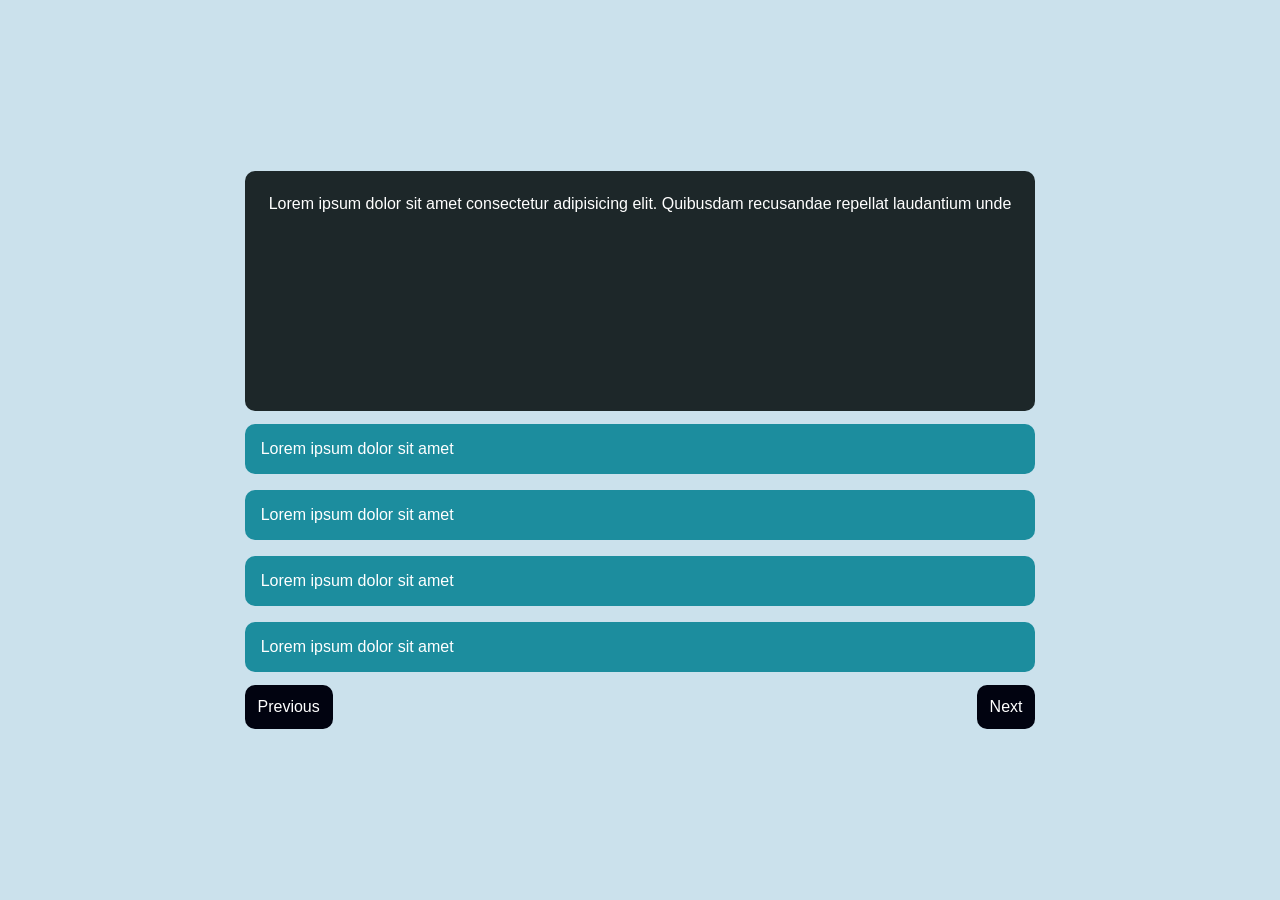
==== index.html @ e2bd238f "Create and add starter files and images basic stylings of the question and anwers sections" ====
<!DOCTYPE html>
<html lang="en">
<head>
  <meta charset="UTF-8">
  <meta name="viewport" content="width=device-width, initial-scale=1.0">
  <title>Quiz app</title>
  <link rel="icon" type="image/png" href="/images/Quiz-icon.png">
  <link rel="stylesheet" href="/styles/quiz.css">
  <script src="/scripts/quiz.js" defer></script>
</head>
<body>
  <div class="position-app">
    <div class="quiz-app">
      <section class="question-section">
        <p class="question">Lorem ipsum dolor sit amet consectetur adipisicing elit. Quibusdam recusandae repellat laudantium unde</p>
      </section>
      <section class="options-section">
        <p class="option1">Lorem ipsum dolor sit amet</p>
        <p class="option2">Lorem ipsum dolor sit amet</p>
        <p class="option3">Lorem ipsum dolor sit amet</p>
        <p class="option4">Lorem ipsum dolor sit amet</p>
      </section>
      <section class="previous-next">
        <button class="previous">Previous</button>
        <button class="next">Next</button>
      </section>
    </div>
  </div>
  
</body>
</html>
---- styles/quiz.css ----
*{
  margin:0;
  padding:0;
  box-sizing:border-box;
}

.position-app{
  display:flex;
  align-items:center;
  justify-content:center;
  height:100dvh;
  background: hsl(199, 46%, 86%);
}
.quiz-app{
  /* background:#010310; */
  color:white;
  display:flex;
  flex-direction:column;
  gap:.8rem;

}
.question-section{
  height:15rem;
  width:100%;
  background:rgb(29, 39, 41);
  border-radius:10px

}
.question-section p{
  font-family:Arial, Helvetica, sans-serif;
  padding:1.5rem;
  border-radius:10px
}
.options-section{
  display:flex;
  flex-direction:column;
  gap:1rem;
}
.options-section p{
  font-family:Arial, Helvetica, sans-serif;
  background:#1c8d9e;
  padding:1rem;
  border-radius:10px;
  font-size:1rem;

}
.previous-next{
  display:flex;
  justify-content:space-between
}
.previous-next button{
  font-size:1rem;
  padding:.8rem;
  background:#010310;
  color:white;
  border-radius:10px;
  border:none;
  outline: none;

}
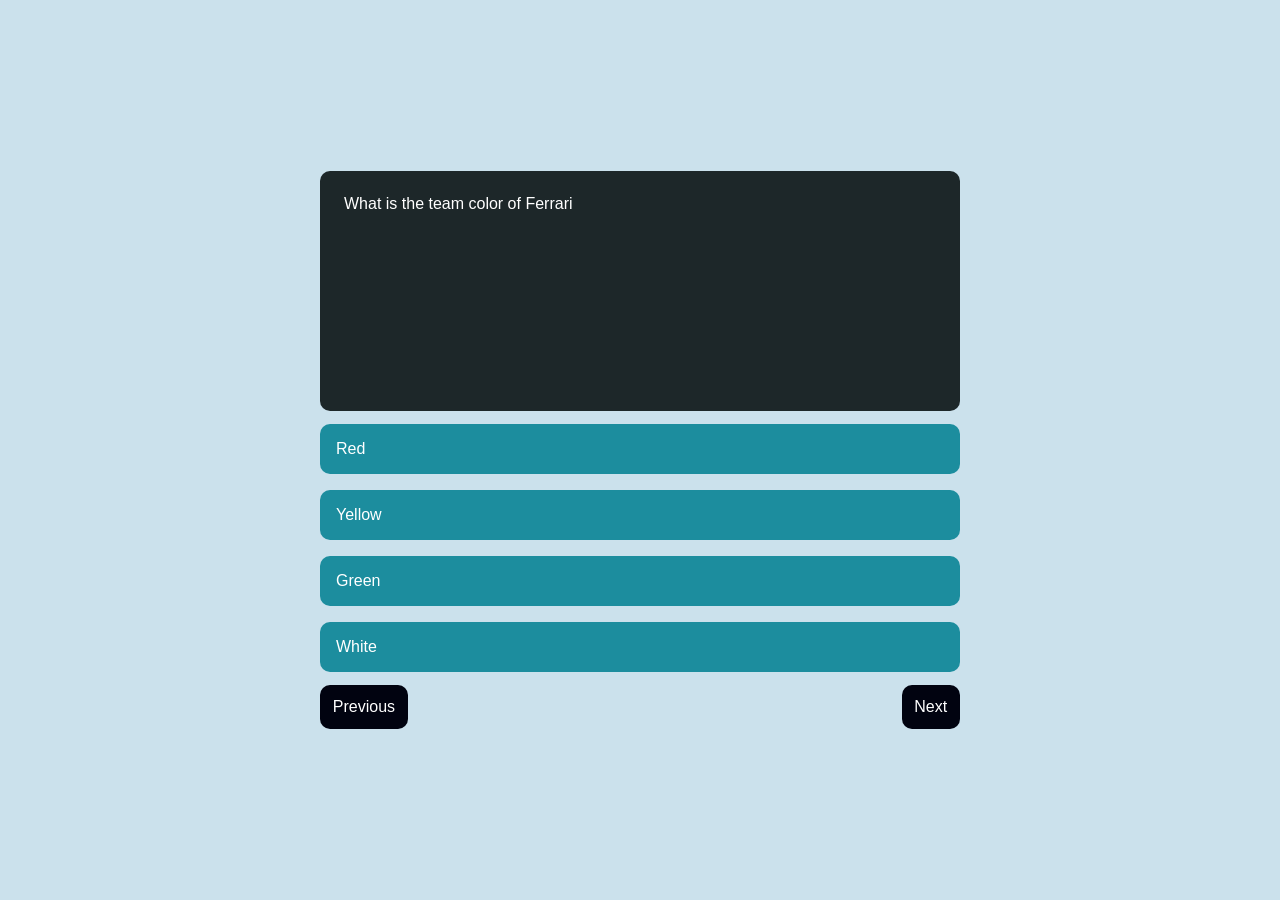
==== commit bf96ff7b: "display question and anwer on the page through looping through the question bank  and saving the HTM" ====
--- a/index.html
+++ b/index.html
@@ -6,11 +6,11 @@
   <title>Quiz app</title>
   <link rel="icon" type="image/png" href="/images/Quiz-icon.png">
   <link rel="stylesheet" href="/styles/quiz.css">
-  <script src="/scripts/quiz.js" defer></script>
+  <script src="/scripts/quiz.js" type="module"></script>
 </head>
 <body>
   <div class="position-app">
-    <div class="quiz-app">
+    <!-- <div class="quiz-app">
       <section class="question-section">
         <p class="question">Lorem ipsum dolor sit amet consectetur adipisicing elit. Quibusdam recusandae repellat laudantium unde</p>
       </section>
@@ -18,13 +18,13 @@
         <p class="option1">Lorem ipsum dolor sit amet</p>
         <p class="option2">Lorem ipsum dolor sit amet</p>
         <p class="option3">Lorem ipsum dolor sit amet</p>
-        <p class="option4">Lorem ipsum dolor sit amet</p>
+        <p class="option4">Lorem ipsum dolor sit amet lorem</p>
       </section>
       <section class="previous-next">
         <button class="previous">Previous</button>
         <button class="next">Next</button>
       </section>
-    </div>
+    </div> -->
   </div>
   
 </body>
--- a/styles/quiz.css
+++ b/styles/quiz.css
@@ -17,6 +17,8 @@
   display:flex;
   flex-direction:column;
   gap:.8rem;
+  min-width:40rem;
+  max-width:50rem;
 
 }
 .question-section{
@@ -42,7 +44,12 @@
   padding:1rem;
   border-radius:10px;
   font-size:1rem;
+  cursor:pointer
 
+}
+.options-section p :hover{
+  background:#21a5b9;
+  padding:1.1rem;
 }
 .previous-next{
   display:flex;
@@ -56,5 +63,6 @@
   border-radius:10px;
   border:none;
   outline: none;
+  cursor:pointer;
 
 }
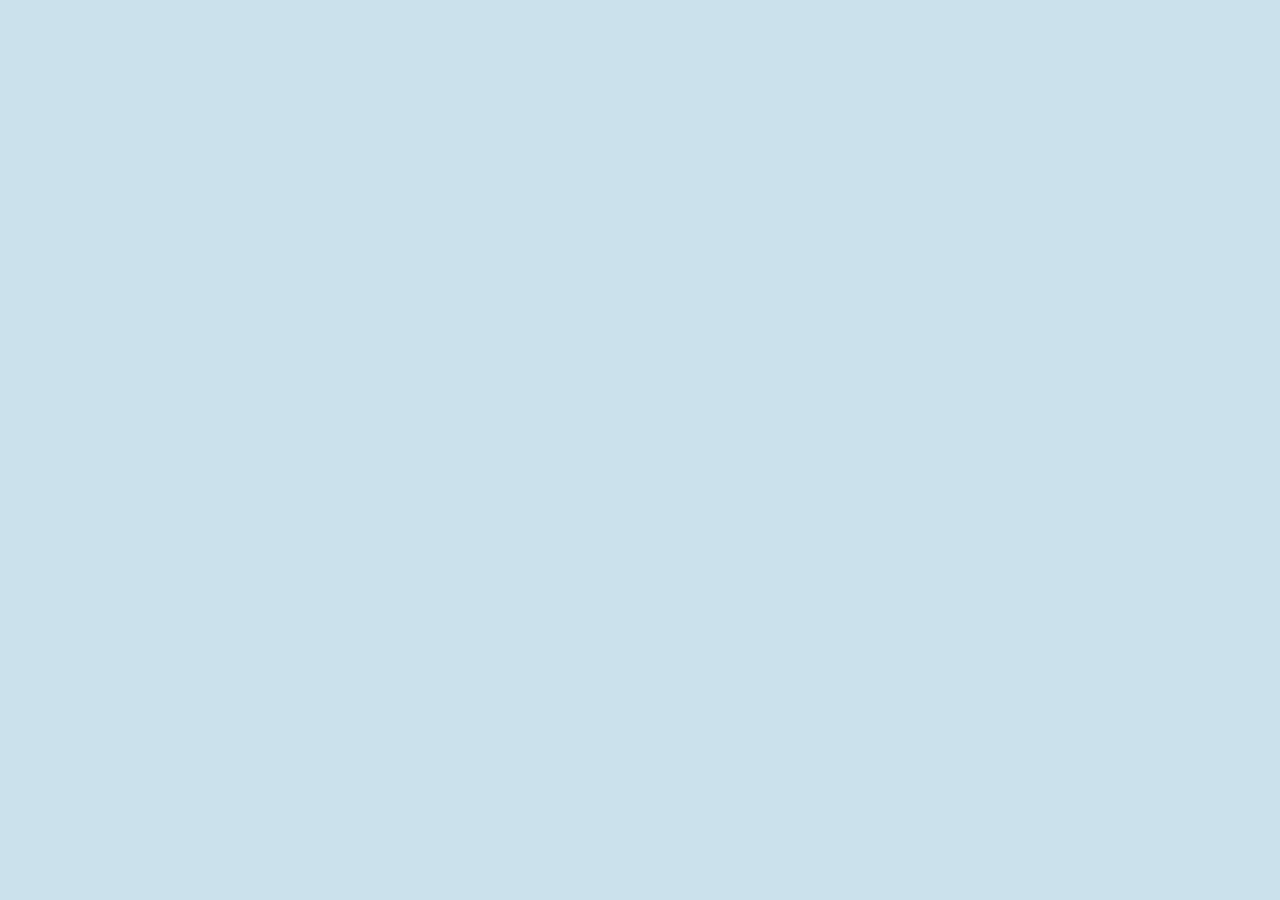
==== commit 88fcb95b: "tweak the syles and generateQuestionHTML function a little" ====
--- a/index.html
+++ b/index.html
@@ -6,23 +6,23 @@
   <title>Quiz app</title>
   <link rel="icon" type="image/png" href="/images/Quiz-icon.png">
   <link rel="stylesheet" href="/styles/quiz.css">
-  <script src="/scripts/quiz.js" type="module"></script>
+  <script src="/scripts/quiz.js" type="module"></script> 
 </head>
 <body>
   <div class="position-app">
-    <!-- <div class="quiz-app">
+   <!-- <div class="quiz-app">
       <section class="question-section">
-        <p class="question">Lorem ipsum dolor sit amet consectetur adipisicing elit. Quibusdam recusandae repellat laudantium unde</p>
+        <p class="question"></p>
       </section>
       <section class="options-section">
-        <p class="option1">Lorem ipsum dolor sit amet</p>
-        <p class="option2">Lorem ipsum dolor sit amet</p>
-        <p class="option3">Lorem ipsum dolor sit amet</p>
-        <p class="option4">Lorem ipsum dolor sit amet lorem</p>
+        <button class="option1"></button>
+        <button class="option2"</button>
+        <button class="option3"></button>
+        <button class="option4"></button>
       </section>
       <section class="previous-next">
+        <button class="next">Next</button>
         <button class="previous">Previous</button>
-        <button class="next">Next</button>
       </section>
     </div> -->
   </div>
--- a/styles/quiz.css
+++ b/styles/quiz.css
@@ -3,7 +3,6 @@
   padding:0;
   box-sizing:border-box;
 }
-
 .position-app{
   display:flex;
   align-items:center;
@@ -12,48 +11,47 @@
   background: hsl(199, 46%, 86%);
 }
 .quiz-app{
-  /* background:#010310; */
-  color:white;
+  width:100%;
+  background:white;
+  padding:.5rem;
+  border-radius:.5rem;
   display:flex;
   flex-direction:column;
-  gap:.8rem;
-  min-width:40rem;
   max-width:50rem;
-
+  color:white;
+  gap:.5rem;
 }
-.question-section{
-  height:15rem;
+.question{
+  text-align:center;
+  text-justify:center;
   width:100%;
+  height:10rem;
+  background:white;
   background:rgb(29, 39, 41);
-  border-radius:10px
-
-}
-.question-section p{
+  padding:2rem;
+  border-radius: 10px;
   font-family:Arial, Helvetica, sans-serif;
   padding:1.5rem;
-  border-radius:10px
 }
 .options-section{
   display:flex;
   flex-direction:column;
-  gap:1rem;
+  gap:.5rem;
 }
-.options-section p{
+.options-section button{
   font-family:Arial, Helvetica, sans-serif;
   background:#1c8d9e;
   padding:1rem;
   border-radius:10px;
   font-size:1rem;
-  cursor:pointer
+  cursor:pointer;
+  border:none;
+  outline:none;
 
-}
-.options-section p :hover{
-  background:#21a5b9;
-  padding:1.1rem;
 }
 .previous-next{
   display:flex;
-  justify-content:space-between
+  justify-content:space-between;
 }
 .previous-next button{
   font-size:1rem;
@@ -65,4 +63,10 @@
   outline: none;
   cursor:pointer;
 
-}+}
+.options-section button:hover {
+  background:#23aec4;
+} button:active {
+  background:#21a5b9;
+}
+
